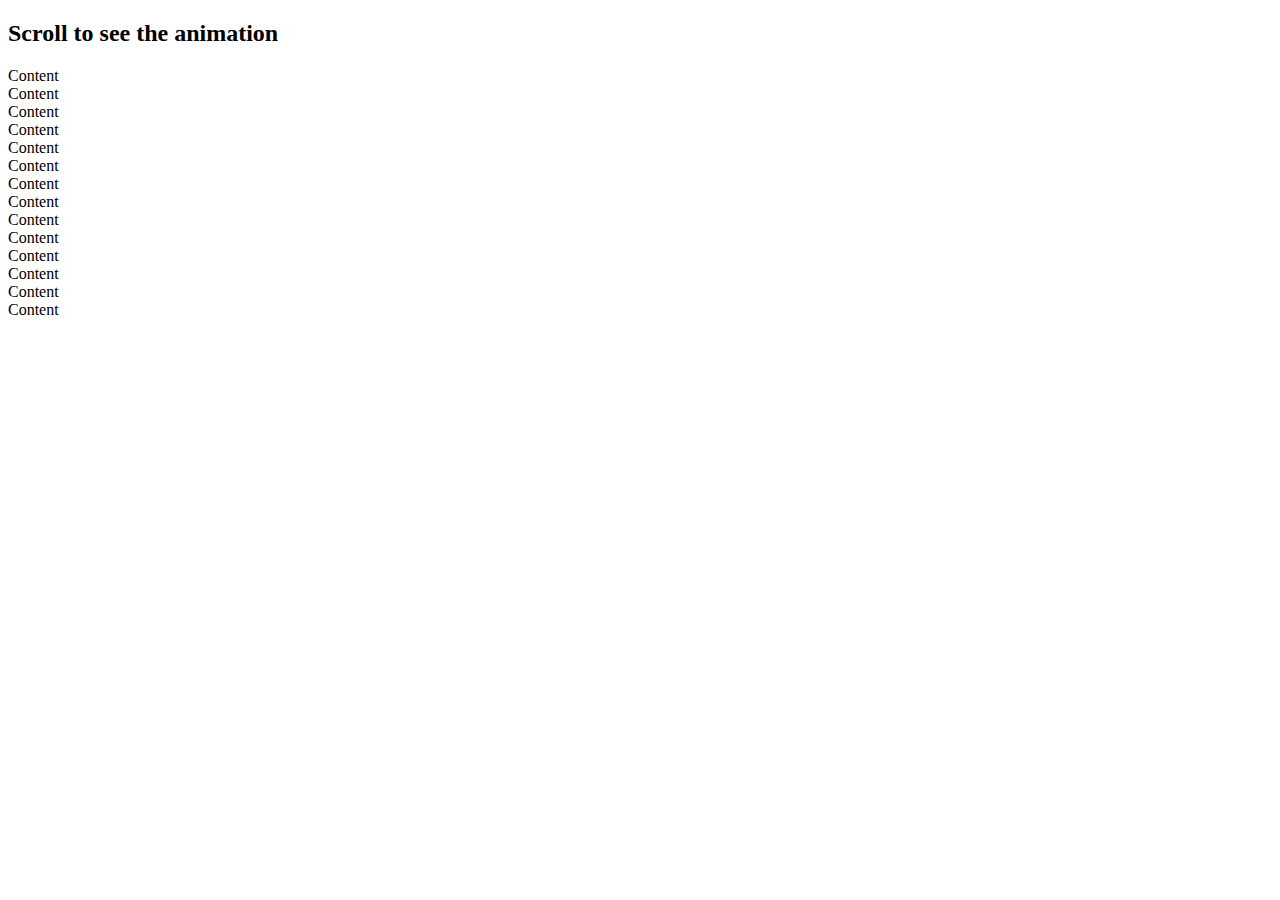
==== scroll-animation/index.html @ e6102eeb "initial commit" ====
<!DOCTYPE html>
<html lang="en">
<head>
    <meta charset="UTF-8">
    <meta name="viewport" content="width=device-width, initial-scale=1.0">
    <title>Scroll Animation</title>
    <link rel="stylesheet" href="style.css">
</head>
<body>
    <h2>Scroll to see the animation</h2>

    <div class="content">Content</div>
    <div class="content">Content</div>
    <div class="content">Content</div>
    <div class="content">Content</div>
    <div class="content">Content</div>
    <div class="content">Content</div>
    <div class="content">Content</div>
    <div class="content">Content</div>
    <div class="content">Content</div>
    <div class="content">Content</div>
    <div class="content">Content</div>
    <div class="content">Content</div>
    <div class="content">Content</div>
    <div class="content">Content</div>
    

    <script src="script.js"></script>
</body>
</html>
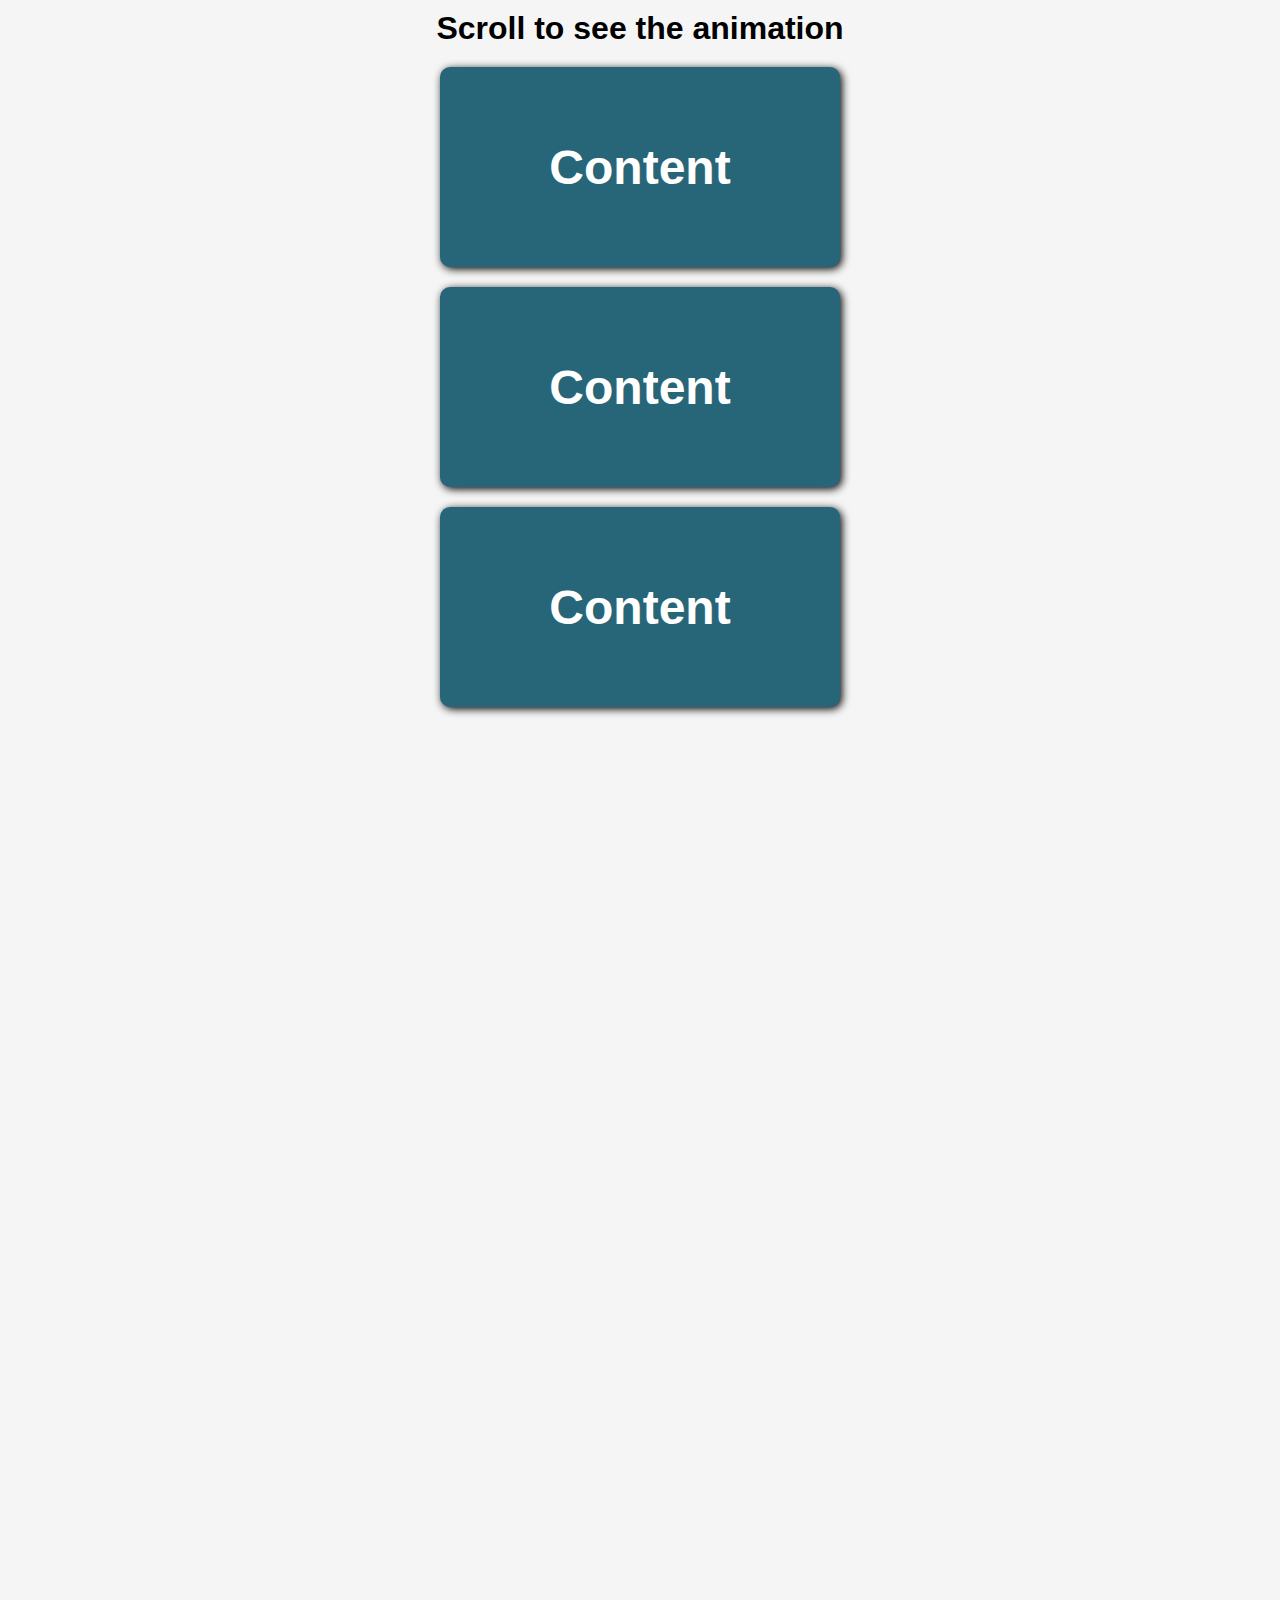
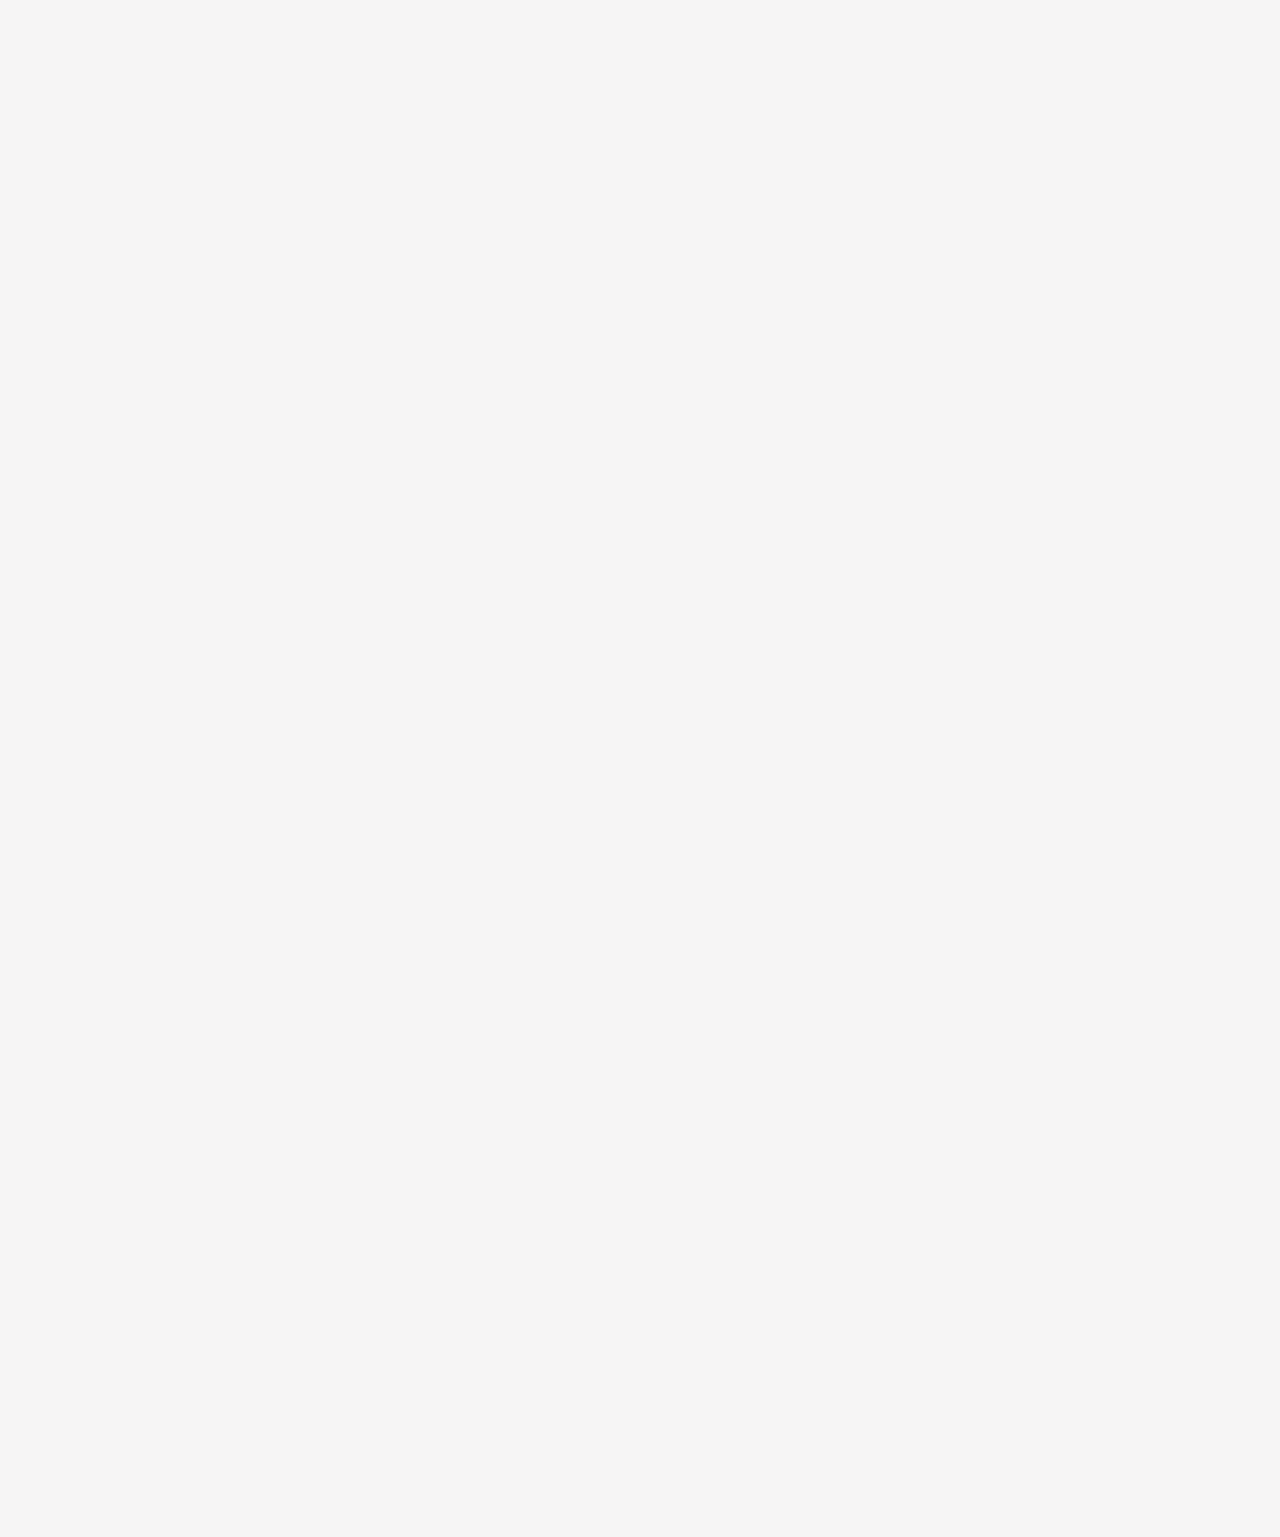
==== commit 840d5319: "scroll-animation" ====
--- a/scroll-animation/index.html
+++ b/scroll-animation/index.html
@@ -7,7 +7,7 @@
     <link rel="stylesheet" href="style.css">
 </head>
 <body>
-    <h2>Scroll to see the animation</h2>
+    <h1>Scroll to see the animation</h1>
 
     <div class="content">Content</div>
     <div class="content">Content</div>
--- a/scroll-animation/style.css
+++ b/scroll-animation/style.css
@@ -0,0 +1,44 @@
+* {
+  box-sizing: border-box;
+}
+
+body {
+  font-family: sans-serif;
+  background-color: #f6f5f5;
+  display: flex;
+  flex-direction: column;
+  align-items: center;
+  justify-content: center;
+  margin: 0;
+  /* Removes horizontal scroll bar but leaves the verticle scroll */
+  overflow-x: hidden;
+}
+
+h1 {
+  margin: 10px;
+}
+
+div.content {
+  background-color: #276678;
+  color: white;
+  font-size: 3rem;
+  font-weight: bold;
+  border-radius: 10px;
+  box-shadow: 2px 2px 8px black;
+  height: 200px;
+  width: 400px;
+  margin: 10px;
+  display: flex;
+  align-items: center;
+  justify-content: center;
+  transform: translateX(400%);
+  transition: transform 0.5s ease;
+}
+
+.content:nth-of-type(even) {
+  transform: translateX(-400%);
+}
+
+.content.show {
+  transform: translateX(0);
+}
